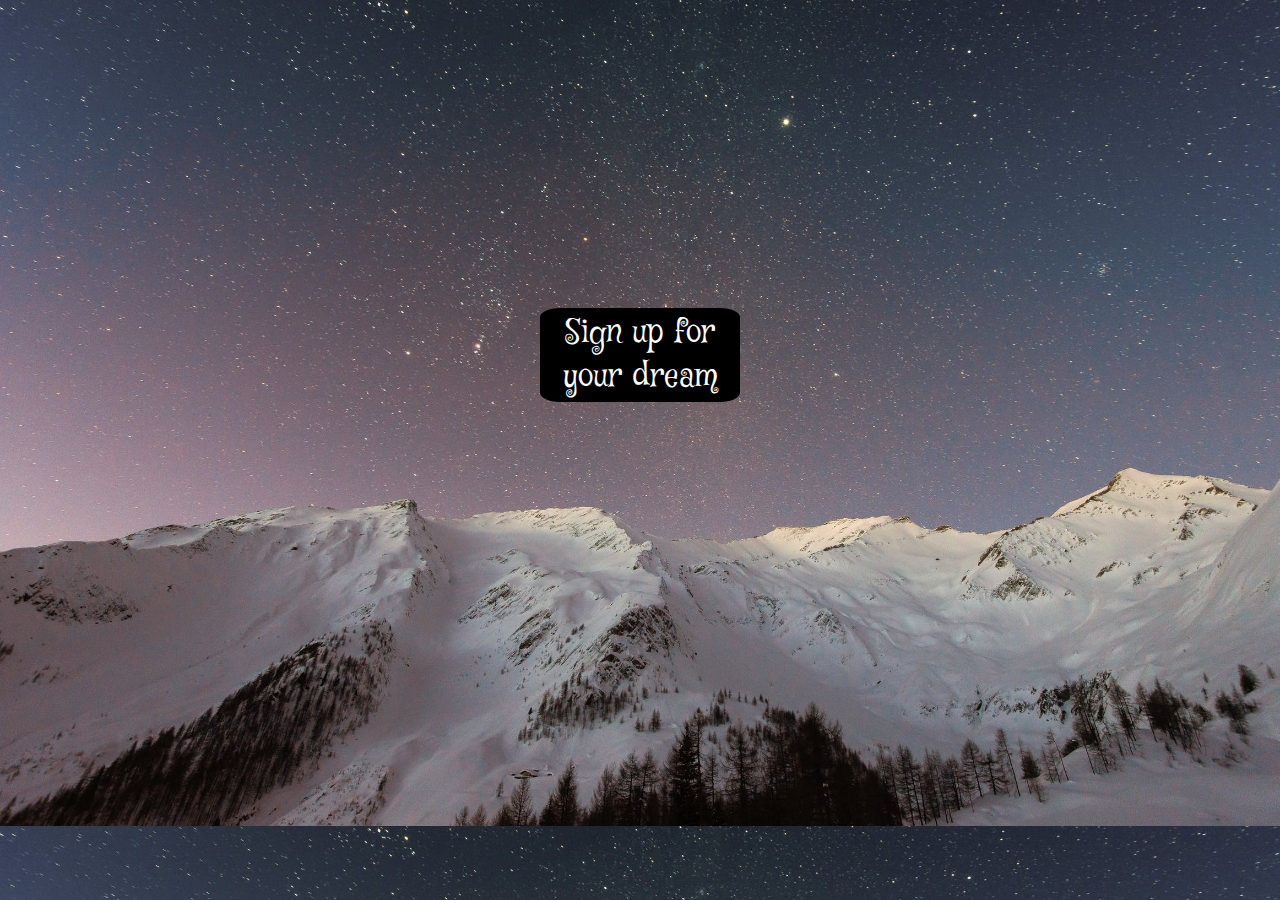
==== indexspace.html @ 7c2963a9 "Rename index.html to indexspace.html" ====
<!DOCTYPE html>
<html>
<head>
    <title>Dream</title>
    <link rel="stylesheet" type="text/css" href="style.css">
    <link href="https://fonts.googleapis.com/css?family=Mystery+Quest" rel="stylesheet">
</head>
<body>


	
    <div>

      <a href="https://webdevtesting.us12.list-manage.com/subscribe/post?u=d54a633373059c329a8ee90a1&id=1510d02ba7" target="_blank" ><button class="button">Sign up for your dream</button></a>
  </div>

    

</body>
</html>
---- style.css ----
html {
	background-image: url("space2.jpeg");
	overflow: hidden;
	/*background-repeat: no-repeat;*/
	background-size: cover;

}
div {
	width:200px;
	margin: auto;
	align-items: center;
	padding: 300px 0;
}
a {
	text-decoration: none;
}
button {
	border-radius:10%;
	box-shadow:none;
	font-family: 'Mystery Quest', cursive;
	font-size:2em;
}
.button {
	background-color: black;
	border: solid black 2px;
	color:white;
	transition:all 0.4s;
	cursor: pointer
}
.button:hover {
	transform: scale(1.2);
	box-shadow:
	0px 0px 5px 5px;

}
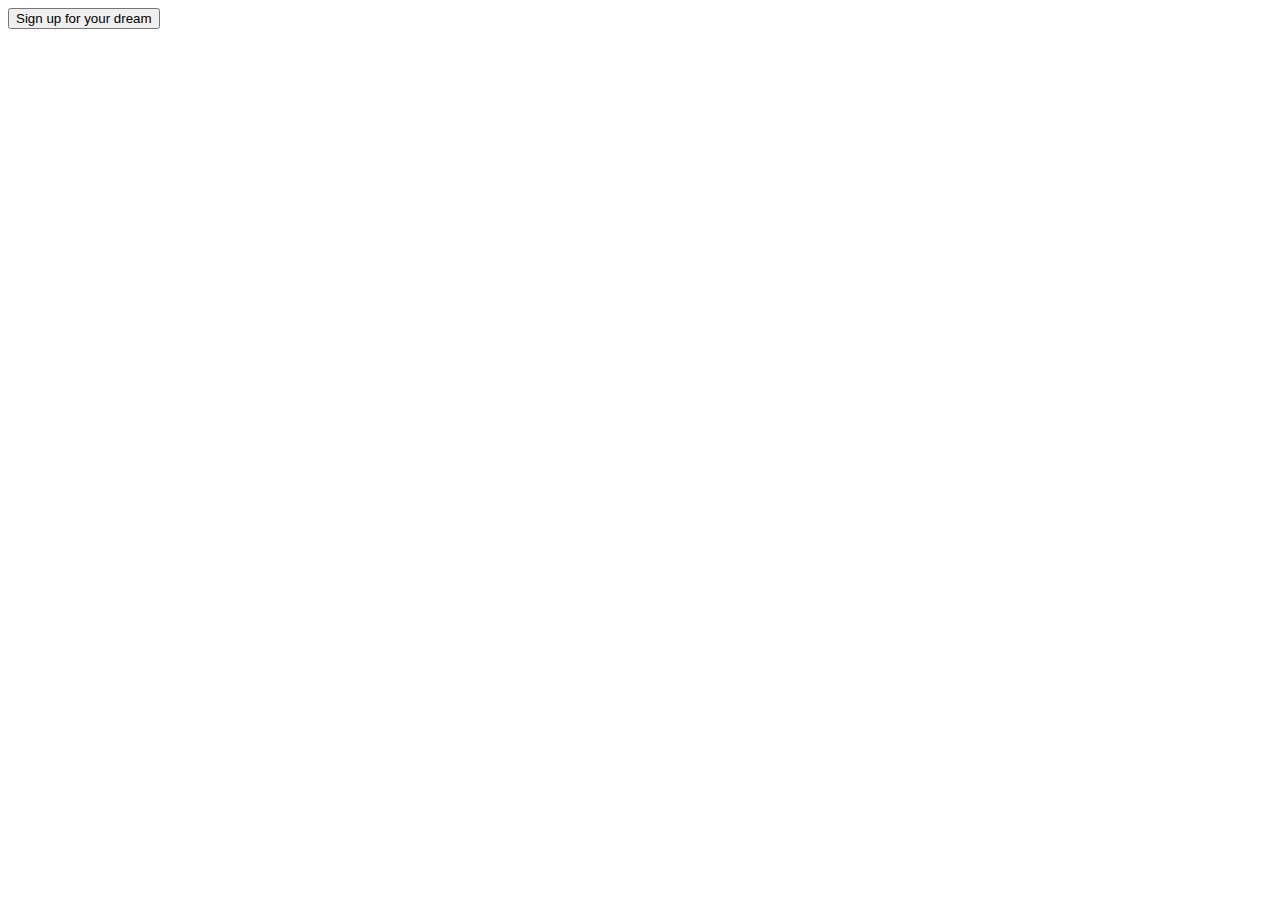
==== commit 6eab6cf0: "Update indexspace.html" ====
--- a/indexspace.html
+++ b/indexspace.html
@@ -2,7 +2,7 @@
 <html>
 <head>
     <title>Dream</title>
-    <link rel="stylesheet" type="text/css" href="style.css">
+    <link rel="stylesheet" type="text/css" href="stylespace.css">
     <link href="https://fonts.googleapis.com/css?family=Mystery+Quest" rel="stylesheet">
 </head>
 <body>
